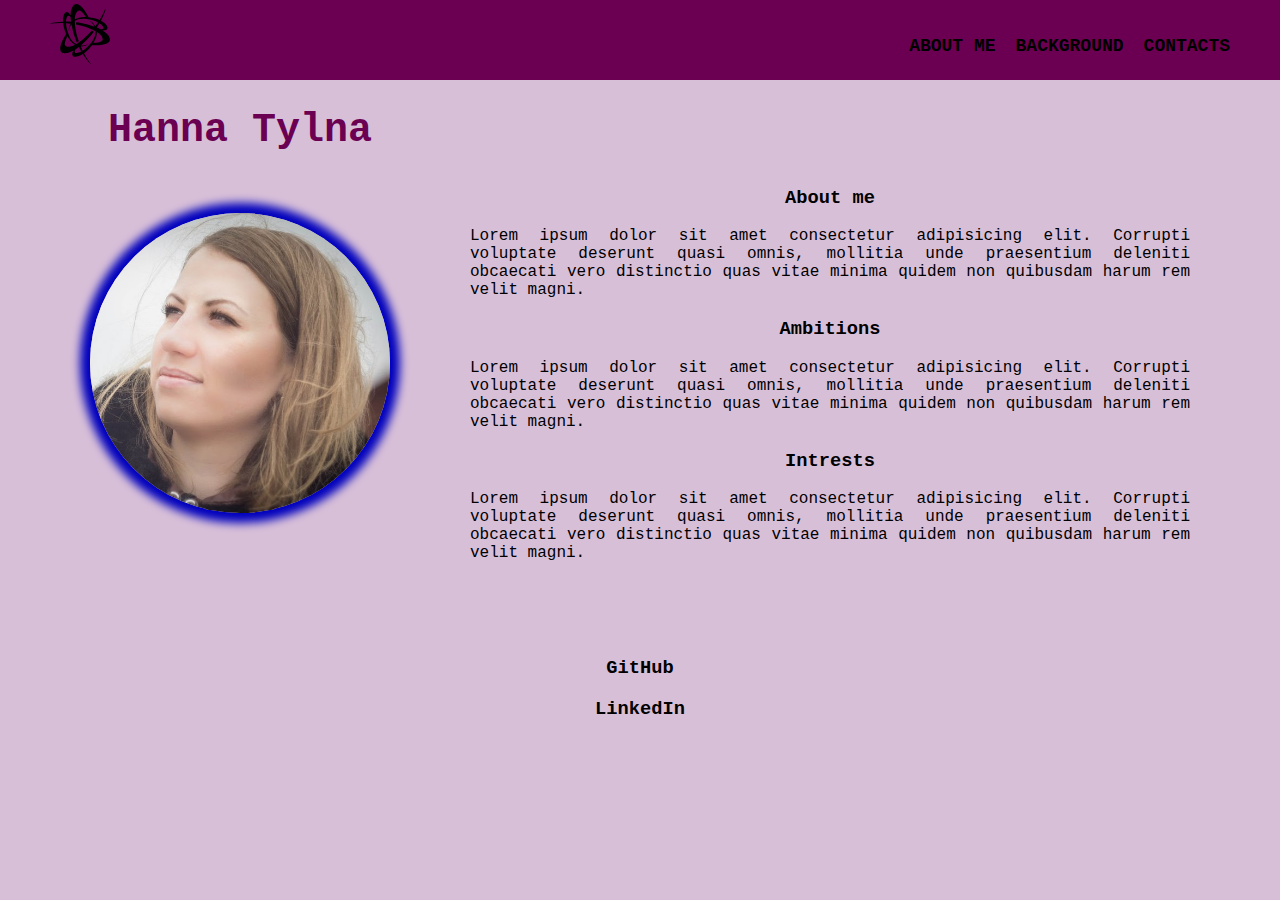
==== index.html @ 7d5a6e4d "first commit" ====
<!DOCTYPE html>
<html lang="en">
<head>
    <meta charset="UTF-8">
    <meta http-equiv="X-UA-Compatible" content="IE=edge">
    <meta name="viewport" content="width=device-width, initial-scale=1.0">
    <link rel="stylesheet" href="styles.css">
    
    <title>Hanna Tylna</title>
</head>
<body>
    <div class="wrapper">
        <header class="header">
            <div class="header__container">
                <div class="header__body">
                    <a href="#" class="header__logo">
                        <img 
                            src="battle-net-brands.svg" 
                            alt="A logo icon"
                        />
                    </a>
                    <div class="header__burger">
                        <span></span>
                    </div>
                    <nav class="header__menu">
                        <ul class="header__list">
                            <li>
                                <a class="header__link" href="index.html">About me</a>
                            </li>
                            <li class="header__list__item"> 
                                <a class="header__link" href="background.html">Background</a>
                            </li>
                            <li class="header__list__item">
                                <a class="header__link" href="contacts.html">Contacts</a>
                            </li>
                        </ul>
                    </nav>
                </div>
            </div>
        </header>
    </div>
    <div class="content">
        <div class="container">
            <div>
                <header>Hanna Tylna</header>
                <div class="photo">
                    <img 
                        src="photo.jpg" 
                        alt="Hanna Tylna's photo"
                        width="300px"
                        height="300px"
                    />
                </div>
            </div>
            <div class="info">
                <div class="info__about-me">
                    <h3>About me</h3>
                    <p>
                        Lorem ipsum dolor sit amet consectetur adipisicing elit. Corrupti voluptate deserunt quasi omnis, mollitia unde praesentium deleniti obcaecati vero distinctio quas vitae minima quidem non quibusdam harum rem velit magni.
                    </p>
                </div>
                <div class="info__about-me">
                    <h3>Ambitions</h3>
                    <p>
                        Lorem ipsum dolor sit amet consectetur adipisicing elit. Corrupti voluptate deserunt quasi omnis, mollitia unde praesentium deleniti obcaecati vero distinctio quas vitae minima quidem non quibusdam harum rem velit magni.
                    </p>
                </div>
                <div class="info__about-me">
                    <h3>Intrests</h3>
                    <p>
                        Lorem ipsum dolor sit amet consectetur adipisicing elit. Corrupti voluptate deserunt quasi omnis, mollitia unde praesentium deleniti obcaecati vero distinctio quas vitae minima quidem non quibusdam harum rem velit magni.
                    </p>
                </div>
                
            </div>
        </div>
        
    </div>
    <div class="footer">
        <div class="info__github">
            <h3>GitHub</h3>
            <a href=""></a>
        </div>
        <div class="info__linkedin">
            <h3>LinkedIn</h3>
            <a href=""></a>
        </div>
    </div>
   <!--  <script>
        $(document).ready(function(){
            $(`.header__burger`).click(function(event) {
                $(`.header__burger, .header__menu`).toggleclass(`active`);
            });
        })
    </script> -->
</body>
</html>
---- styles.css ----
body {
  background-color: #D8BFD8;
  font: 100% Lucida Console, Courier, monospace;
  height: 100%;
}

.header__container {
  max-width: 1180px;
  margin: 0 auto;
  padding: 0 10px;
}

.header {
  position: fixed;
  width: 100%;
  top: 0;
  left: 0;
  z-index: 50;
}
.header:before {
  content: "";
  position: absolute;
  top: 0;
  left: 0;
  width: 100%;
  height: 100%;
  background-color: #6B0052;
  z-index: 2;
}

.header__body {
  position: relative;
  display: flex;
  justify-content: space-between;
  height: 80px;
  align-items: center;
}

.header__logo {
  flex: 0 0 60px;
  position: relative;
  z-index: 3;
}
.header__logo img {
  max-width: 100%;
}

.header__list {
  display: flex;
  position: relative;
  z-index: 2;
}
.header__list li {
  list-style: none;
  margin: 0px 0px 0px 20px;
}

.header__link {
  color: black;
  font-weight: bold;
  text-transform: uppercase;
  font-size: 18px;
  text-decoration: none;
}
.header__link:hover {
  border-bottom: 2px solid black;
}

.content {
  padding: 100px 0px 0px 0px;
}

header {
  font-weight: bold;
  text-align: center;
  font-size: 40px;
  color: #6B0052;
  width: 100%;
}

h3 {
  text-align: center;
}

.container {
  max-width: 1180px;
  display: flex;
  margin: 0 auto;
  padding: 0 10px;
}

.photo {
  width: 25%;
  padding: 60px 40px;
}
.photo img {
  border-radius: 20em;
  box-shadow: 0px 0px 10px 10px #0000bd;
}

.info {
  width: 75%;
  padding: 60px 40px;
}

.info__about-me p {
  text-align: justify;
}

.info__education ul li {
  list-style: none;
}

@media (max-width: 767px) {
  .header__body {
    height: 50px;
  }

  .header__logo {
    flex: 0 0 40px;
  }

  .header__burger {
    display: block;
    position: relative;
    width: 30px;
    height: 20px;
    position: relative;
    z-index: 3;
  }
  .header__burger:before {
    content: "";
    background-color: black;
    position: absolute;
    width: 100%;
    height: 4px;
    left: 0;
    top: 0;
  }
  .header__burger:after {
    content: "";
    background-color: black;
    position: absolute;
    width: 100%;
    height: 4px;
    left: 0;
    bottom: 0;
  }
  .header__burger span {
    position: absolute;
    background-color: black;
    left: 0;
    width: 100%;
    height: 4px;
    top: 9px;
  }

  .header__menu {
    position: fixed;
    top: 0;
    left: 0;
    width: 100%;
    height: 100%;
    background-color: cornsilk;
    padding: 70px 10px 20px 10px;
  }

  .header__list {
    display: block;
  }
  .header__list li {
    margin: 0px 0px 20px 0px;
  }
}

/*# sourceMappingURL=styles.css.map */
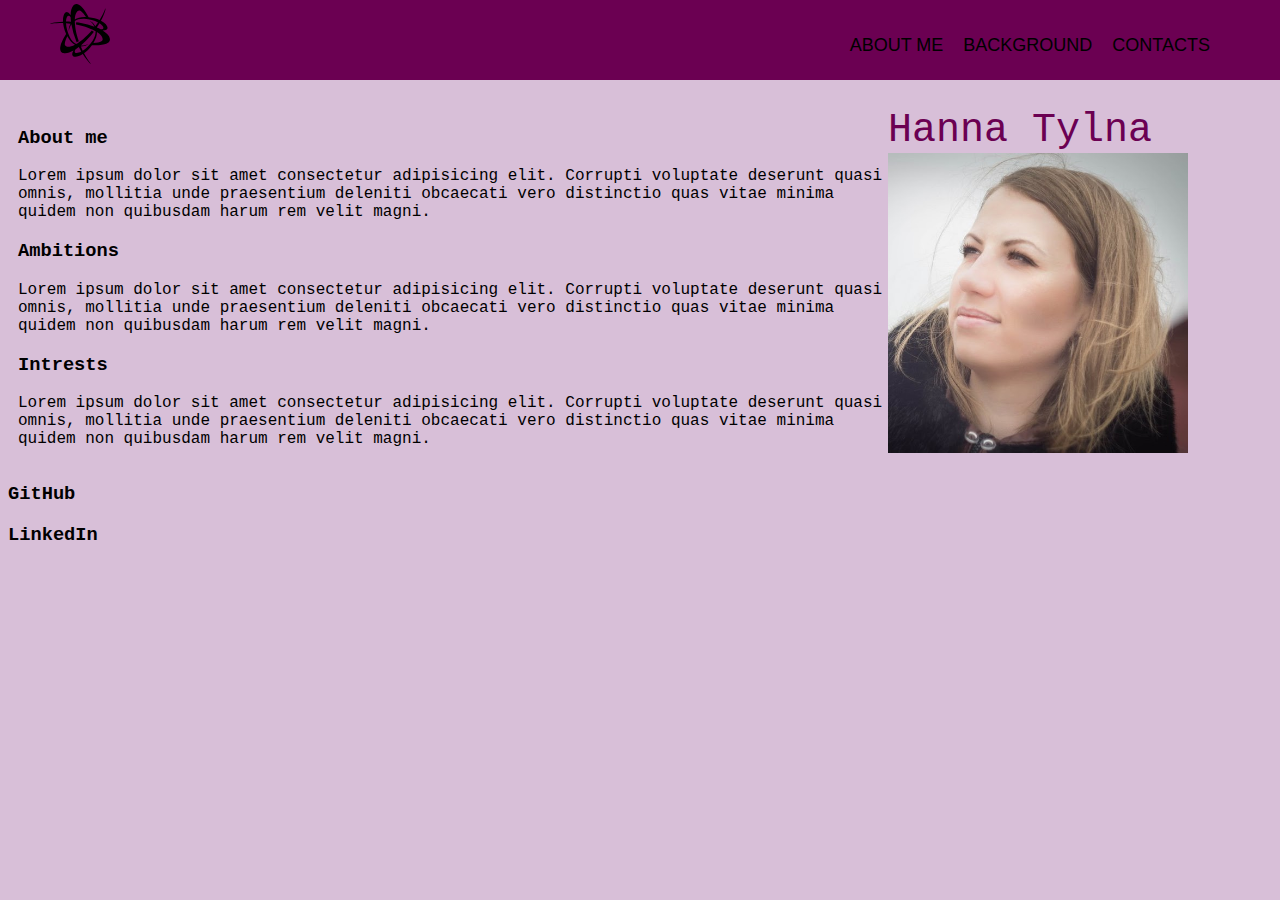
==== commit da092575: "change style" ====
--- a/index.html
+++ b/index.html
@@ -5,7 +5,19 @@
     <meta http-equiv="X-UA-Compatible" content="IE=edge">
     <meta name="viewport" content="width=device-width, initial-scale=1.0">
     <link rel="stylesheet" href="styles.css">
-    
+    <!-- <script src="js/jquery-1.10.2.js"></script>
+    <script>
+        var $ = jQuery;
+        $(document).ready(function(){
+            $(`.header__burger`).click(function(event) {
+                $(`.header__burger, .header__menu`).toggleclass(`active`);
+            });
+        })
+        $('.header__list').click(function(event) {
+            $('.header__burger,.header__menu').removeClass('active');
+            $('body').removeClass('lock');
+        })
+    </script> -->
     <title>Hanna Tylna</title>
 </head>
 <body>
@@ -41,17 +53,6 @@
     </div>
     <div class="content">
         <div class="container">
-            <div>
-                <header>Hanna Tylna</header>
-                <div class="photo">
-                    <img 
-                        src="photo.jpg" 
-                        alt="Hanna Tylna's photo"
-                        width="300px"
-                        height="300px"
-                    />
-                </div>
-            </div>
             <div class="info">
                 <div class="info__about-me">
                     <h3>About me</h3>
@@ -71,7 +72,17 @@
                         Lorem ipsum dolor sit amet consectetur adipisicing elit. Corrupti voluptate deserunt quasi omnis, mollitia unde praesentium deleniti obcaecati vero distinctio quas vitae minima quidem non quibusdam harum rem velit magni.
                     </p>
                 </div>
-                
+            </div>
+            <div class="photo-box">
+                <header>Hanna Tylna</header>
+                <div class="photo">
+                    <img 
+                        src="photo.jpg" 
+                        alt="Hanna Tylna's photo"
+                        width="300px"
+                        height="300px"
+                    />
+                </div>
             </div>
         </div>
         
@@ -86,12 +97,6 @@
             <a href=""></a>
         </div>
     </div>
-   <!--  <script>
-        $(document).ready(function(){
-            $(`.header__burger`).click(function(event) {
-                $(`.header__burger, .header__menu`).toggleclass(`active`);
-            });
-        })
-    </script> -->
+    
 </body>
 </html>--- a/styles.css
+++ b/styles.css
@@ -1,7 +1,7 @@
 body {
   background-color: #D8BFD8;
   font: 100% Lucida Console, Courier, monospace;
-  height: 100%;
+  width: 1180px;
 }
 
 .header__container {
@@ -41,7 +41,7 @@
   position: relative;
   z-index: 3;
 }
-.header__logo img {
+.header__logoimg {
   max-width: 100%;
 }
 
@@ -49,18 +49,20 @@
   display: flex;
   position: relative;
   z-index: 2;
+  list-style: none;
 }
-.header__list li {
+.header__listli {
   list-style: none;
   margin: 0px 0px 0px 20px;
 }
 
 .header__link {
   color: black;
-  font-weight: bold;
   text-transform: uppercase;
   font-size: 18px;
   text-decoration: none;
+  font-family: sans-serif;
+  margin-right: 20px;
 }
 .header__link:hover {
   border-bottom: 2px solid black;
@@ -71,44 +73,44 @@
 }
 
 header {
-  font-weight: bold;
-  text-align: center;
   font-size: 40px;
   color: #6B0052;
   width: 100%;
 }
 
-h3 {
-  text-align: center;
-}
-
 .container {
-  max-width: 1180px;
   display: flex;
   margin: 0 auto;
   padding: 0 10px;
 }
 
+.photo-box {
+  width: 25%;
+}
+
 .photo {
   width: 25%;
-  padding: 60px 40px;
 }
-.photo img {
+.photoimg {
   border-radius: 20em;
   box-shadow: 0px 0px 10px 10px #0000bd;
 }
 
 .info {
   width: 75%;
-  padding: 60px 40px;
 }
 
-.info__about-me p {
+.info__about-mep {
   text-align: justify;
 }
 
-.info__education ul li {
+.info__educationulli {
   list-style: none;
+}
+
+.rights {
+  position: fixed;
+  bottom: 0;
 }
 
 @media (max-width: 767px) {
@@ -146,7 +148,7 @@
     left: 0;
     bottom: 0;
   }
-  .header__burger span {
+  .header__burgerspan {
     position: absolute;
     background-color: black;
     left: 0;
@@ -168,7 +170,7 @@
   .header__list {
     display: block;
   }
-  .header__list li {
+  .header__listli {
     margin: 0px 0px 20px 0px;
   }
 }
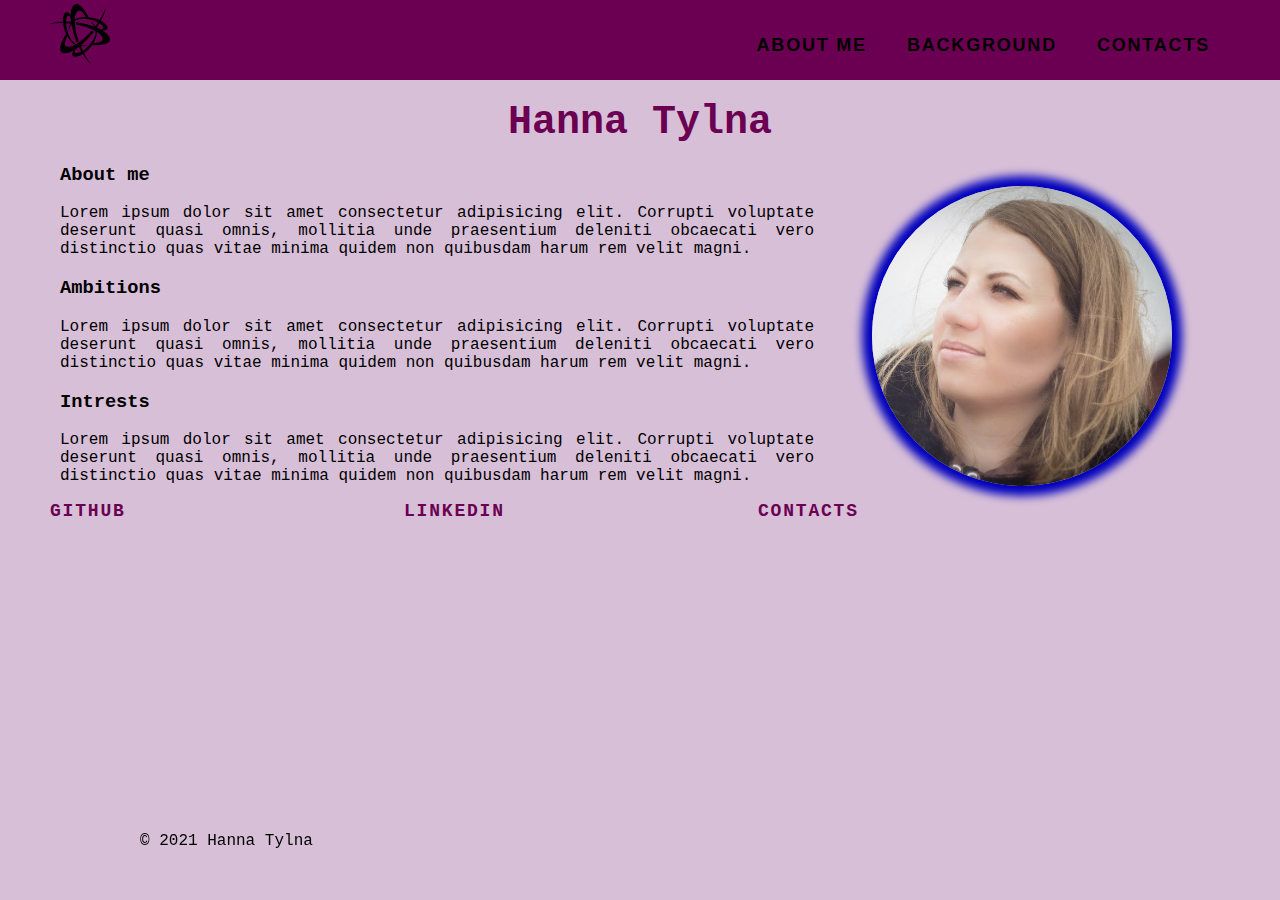
==== commit 8da8978f: "add some style" ====
--- a/index.html
+++ b/index.html
@@ -5,19 +5,7 @@
     <meta http-equiv="X-UA-Compatible" content="IE=edge">
     <meta name="viewport" content="width=device-width, initial-scale=1.0">
     <link rel="stylesheet" href="styles.css">
-    <!-- <script src="js/jquery-1.10.2.js"></script>
-    <script>
-        var $ = jQuery;
-        $(document).ready(function(){
-            $(`.header__burger`).click(function(event) {
-                $(`.header__burger, .header__menu`).toggleclass(`active`);
-            });
-        })
-        $('.header__list').click(function(event) {
-            $('.header__burger,.header__menu').removeClass('active');
-            $('body').removeClass('lock');
-        })
-    </script> -->
+    
     <title>Hanna Tylna</title>
 </head>
 <body>
@@ -25,7 +13,7 @@
         <header class="header">
             <div class="header__container">
                 <div class="header__body">
-                    <a href="#" class="header__logo">
+                    <a href="index.html" class="header__logo">
                         <img 
                             src="battle-net-brands.svg" 
                             alt="A logo icon"
@@ -51,50 +39,62 @@
             </div>
         </header>
     </div>
-    <div class="content">
-        <div class="container">
-            <div class="info">
-                <div class="info__about-me">
-                    <h3>About me</h3>
-                    <p>
-                        Lorem ipsum dolor sit amet consectetur adipisicing elit. Corrupti voluptate deserunt quasi omnis, mollitia unde praesentium deleniti obcaecati vero distinctio quas vitae minima quidem non quibusdam harum rem velit magni.
-                    </p>
-                </div>
-                <div class="info__about-me">
-                    <h3>Ambitions</h3>
-                    <p>
-                        Lorem ipsum dolor sit amet consectetur adipisicing elit. Corrupti voluptate deserunt quasi omnis, mollitia unde praesentium deleniti obcaecati vero distinctio quas vitae minima quidem non quibusdam harum rem velit magni.
-                    </p>
-                </div>
-                <div class="info__about-me">
-                    <h3>Intrests</h3>
-                    <p>
-                        Lorem ipsum dolor sit amet consectetur adipisicing elit. Corrupti voluptate deserunt quasi omnis, mollitia unde praesentium deleniti obcaecati vero distinctio quas vitae minima quidem non quibusdam harum rem velit magni.
-                    </p>
+    <div class="wrapper">
+        <div class="content">
+            <div class="content__container">
+                <header>Hanna Tylna</header>
+                <div class="content__body">
+                    <div class="info">
+                        <div class="info__about-me">
+                            <h3>About me</h3>
+                            <p>
+                                Lorem ipsum dolor sit amet consectetur adipisicing elit. Corrupti voluptate deserunt quasi omnis, mollitia unde praesentium deleniti obcaecati vero distinctio quas vitae minima quidem non quibusdam harum rem velit magni.
+                            </p>
+                        </div>
+                        <div class="info__about-me">
+                            <h3>Ambitions</h3>
+                            <p>
+                                Lorem ipsum dolor sit amet consectetur adipisicing elit. Corrupti voluptate deserunt quasi omnis, mollitia unde praesentium deleniti obcaecati vero distinctio quas vitae minima quidem non quibusdam harum rem velit magni.
+                            </p>
+                        </div>
+                        <div class="info__about-me">
+                            <h3>Intrests</h3>
+                            <p>
+                                Lorem ipsum dolor sit amet consectetur adipisicing elit. Corrupti voluptate deserunt quasi omnis, mollitia unde praesentium deleniti obcaecati vero distinctio quas vitae minima quidem non quibusdam harum rem velit magni.
+                            </p>
+                        </div>
+                    </div>
+                    <div class="photo-box">
+                        <div class="photo">
+                            <img 
+                                src="photo.jpg" 
+                                alt="Hanna Tylna's photo"
+                                width="300px"
+                                height="300px"
+                            />
+                        </div>
+                    </div>
                 </div>
             </div>
-            <div class="photo-box">
-                <header>Hanna Tylna</header>
-                <div class="photo">
-                    <img 
-                        src="photo.jpg" 
-                        alt="Hanna Tylna's photo"
-                        width="300px"
-                        height="300px"
-                    />
-                </div>
+            
+        </div>
+    </div>
+    
+    <div class="footer">
+        <div class="social-links">
+            <div class="footer__social-link">
+                <a href="https://github.com/HannaTylna" target="_blank">GitHub</a>
+            </div>
+            <div class="footer__social-link">
+                <a href="https://www.linkedin.com/in/hanna-tylna-171a5a191/" target="_blank">LinkedIn</a>
+            </div>
+            <div class="footer__social-link">
+                <a href="contacts.html">Contacts</a>
             </div>
         </div>
         
-    </div>
-    <div class="footer">
-        <div class="info__github">
-            <h3>GitHub</h3>
-            <a href=""></a>
-        </div>
-        <div class="info__linkedin">
-            <h3>LinkedIn</h3>
-            <a href=""></a>
+        <div class="copyrights">
+            &copy; 2021 Hanna Tylna
         </div>
     </div>
     
--- a/styles.css
+++ b/styles.css
@@ -1,7 +1,8 @@
 body {
+  width: 1180px;
   background-color: #D8BFD8;
   font: 100% Lucida Console, Courier, monospace;
-  width: 1180px;
+  margin: 0 auto;
 }
 
 .header__container {
@@ -11,48 +12,47 @@
 }
 
 .header {
+  width: 100%;
   position: fixed;
-  width: 100%;
   top: 0;
   left: 0;
-  z-index: 50;
+  z-index: 5;
 }
 .header:before {
+  height: 100%;
+  width: 100%;
   content: "";
   position: absolute;
   top: 0;
   left: 0;
-  width: 100%;
-  height: 100%;
   background-color: #6B0052;
   z-index: 2;
 }
 
 .header__body {
+  height: 80px;
   position: relative;
   display: flex;
   justify-content: space-between;
-  height: 80px;
   align-items: center;
 }
 
 .header__logo {
   flex: 0 0 60px;
-  position: relative;
+  /* position: relative; */
   z-index: 3;
 }
-.header__logoimg {
+.header__logo img {
   max-width: 100%;
 }
 
 .header__list {
+  list-style: none;
   display: flex;
   position: relative;
   z-index: 2;
-  list-style: none;
-}
-.header__listli {
-  list-style: none;
+}
+.header__list li {
   margin: 0px 0px 0px 20px;
 }
 
@@ -63,54 +63,97 @@
   text-decoration: none;
   font-family: sans-serif;
   margin-right: 20px;
+  letter-spacing: 0.1em;
 }
 .header__link:hover {
-  border-bottom: 2px solid black;
+  color: white;
+  border-bottom: 2px solid white;
+  font-size: 20px;
 }
 
 .content {
+  max-width: 1180px;
   padding: 100px 0px 0px 0px;
 }
 
+.content__container {
+  max-width: 1180px;
+  padding: 0 10px;
+}
+
+.content__body {
+  position: relative;
+  display: flex;
+  justify-content: space-between;
+  align-items: center;
+}
+
 header {
+  width: 100%;
   font-size: 40px;
   color: #6B0052;
-  width: 100%;
-}
-
-.container {
-  display: flex;
-  margin: 0 auto;
-  padding: 0 10px;
-}
-
+  text-align: center;
+  font-weight: bold;
+}
+
+/* h3 {
+
+} */
 .photo-box {
-  width: 25%;
+  width: 30%;
 }
 
 .photo {
   width: 25%;
-}
-.photoimg {
+  margin-top: 30px;
+}
+.photo img {
   border-radius: 20em;
-  box-shadow: 0px 0px 10px 10px #0000bd;
+  box-shadow: 0px 0px 10px 10px #0000BD;
 }
 
 .info {
-  width: 75%;
-}
-
-.info__about-mep {
+  width: 65%;
+}
+
+.info__about-me p {
   text-align: justify;
 }
 
-.info__educationulli {
+.info__items {
   list-style: none;
 }
 
-.rights {
+.footer {
+  display: flex;
+  justify-content: flex-end;
+}
+
+.footer__social-link {
+  width: 30%;
+  text-transform: uppercase;
+}
+.footer__social-link a {
+  color: #6B0052;
+  font-weight: bold;
+  text-decoration: none;
+  font-size: 18px;
+  letter-spacing: 0.1em;
+}
+.footer__social-link a:hover {
+  color: #0000BD;
+  font-size: 20px;
+}
+
+.copyrights {
   position: fixed;
-  bottom: 0;
+  left: 140px;
+  bottom: 50px;
+}
+
+.social-links {
+  display: flex;
+  width: 100%;
 }
 
 @media (max-width: 767px) {
@@ -123,46 +166,45 @@
   }
 
   .header__burger {
+    height: 20px;
+    width: 30px;
     display: block;
     position: relative;
-    width: 30px;
-    height: 20px;
-    position: relative;
     z-index: 3;
   }
   .header__burger:before {
+    height: 4px;
+    width: 100%;
     content: "";
     background-color: black;
     position: absolute;
-    width: 100%;
+    left: 0;
+    top: 0;
+  }
+  .header__burger:after {
     height: 4px;
-    left: 0;
-    top: 0;
-  }
-  .header__burger:after {
+    width: 100%;
     content: "";
     background-color: black;
     position: absolute;
-    width: 100%;
+    left: 0;
+    bottom: 0;
+  }
+  .header__burger span {
     height: 4px;
-    left: 0;
-    bottom: 0;
-  }
-  .header__burgerspan {
+    width: 100%;
     position: absolute;
     background-color: black;
     left: 0;
-    width: 100%;
-    height: 4px;
-    top: 9px;
+    top: 8px;
   }
 
   .header__menu {
+    height: 100%;
+    width: 100%;
     position: fixed;
     top: 0;
     left: 0;
-    width: 100%;
-    height: 100%;
     background-color: cornsilk;
     padding: 70px 10px 20px 10px;
   }
@@ -170,7 +212,7 @@
   .header__list {
     display: block;
   }
-  .header__listli {
+  .header__list li {
     margin: 0px 0px 20px 0px;
   }
 }
